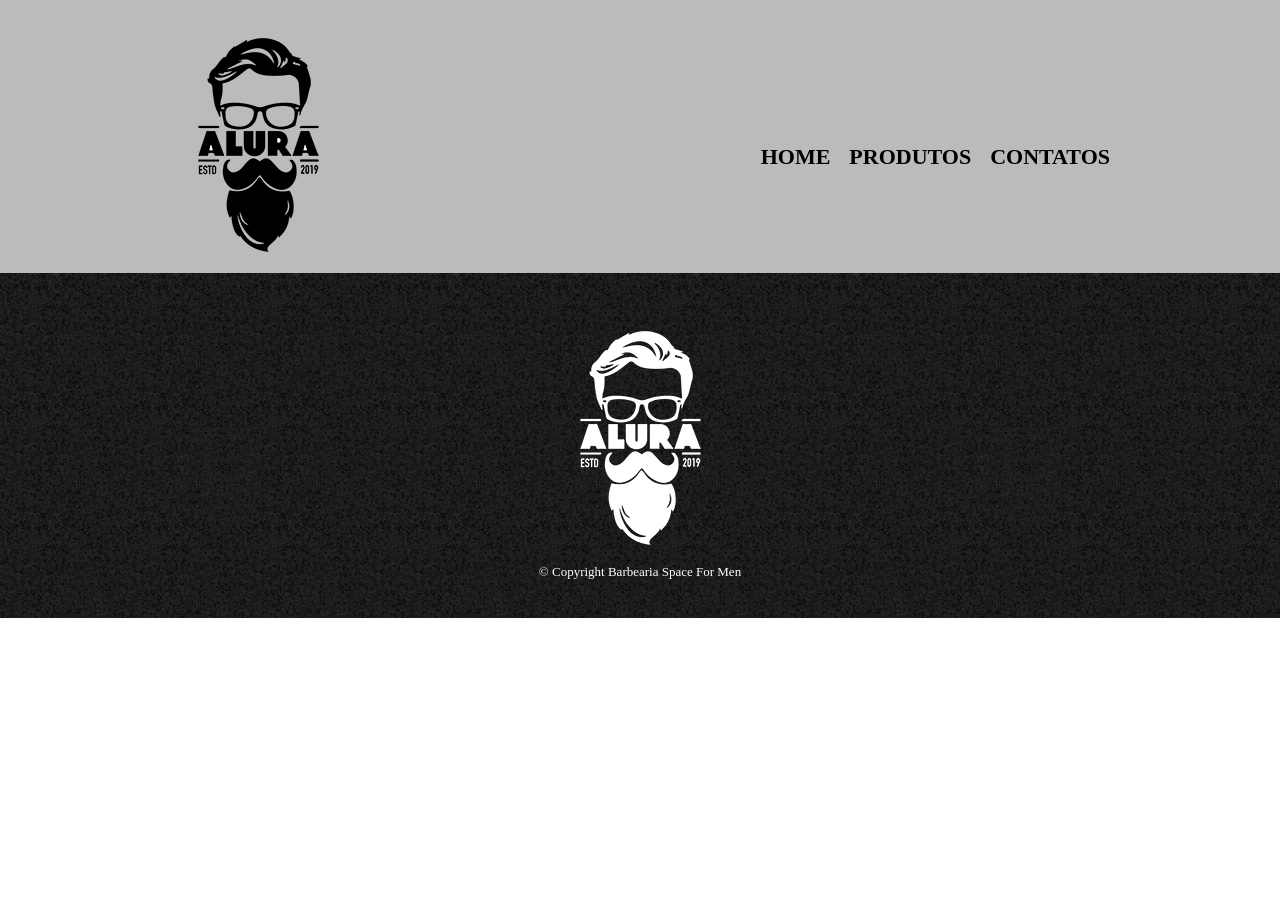
==== contatos.html @ 267e3c82 "atualização da aula" ====
<!DOCTYPE html>
<html lang="pt-br">
<head>
    <meta charset="UTF-8">
    <meta name="viewport" content="width=device-width, initial-scale=1.0">
    <title>Contatos - Barbearia Space For Men</title>
    <link rel="stylesheet" href="reset.css">
    <link rel="stylesheet" href="contato.css">
</head>
<body>
     <header>
        <div class="caixa">

            <h1><img src="./img/logo.png" alt="logo"></h1>
            <nav>
                <ul>

                    <li><a href="index.html">Home</a> </li>
                    <li><a href="produtos.html">Produtos</a> </li>
                    <li><a href="contatos.html">Contatos</a> </li>
                </ul>
        </div>
        </nav>

    </header>


  <footer>
        <img src="./img/logo-branco.png" alt="logo-branco">
        <p class="copy">&copy; Copyright Barbearia Space For Men</p>
    </footer>


</body>
</html>
---- contato.css ----
header{
    background-color: #bbbbbb;
    padding: 20px 0 0;
}
.caixa{
    width: 940px;
margin: 0 auto;
position: relative;
}

nav{
position: absolute;
top: 126px;
right: 0;
}

nav li{
    display: inline;
    margin: 0 0 0 15px;
}

nav a{
    text-transform: uppercase;
    color: #000000;
    font-weight: bold;
    font-size: 22px;
    text-decoration: none;
}
nav a:hover{
    color: #c78c19;
    text-decoration: underline;
}
footer{
    text-align: center;
    background-image: url(./img/bg.jpg);
    color: white;
    padding: 40px 0;
    font-size: 13px;
}
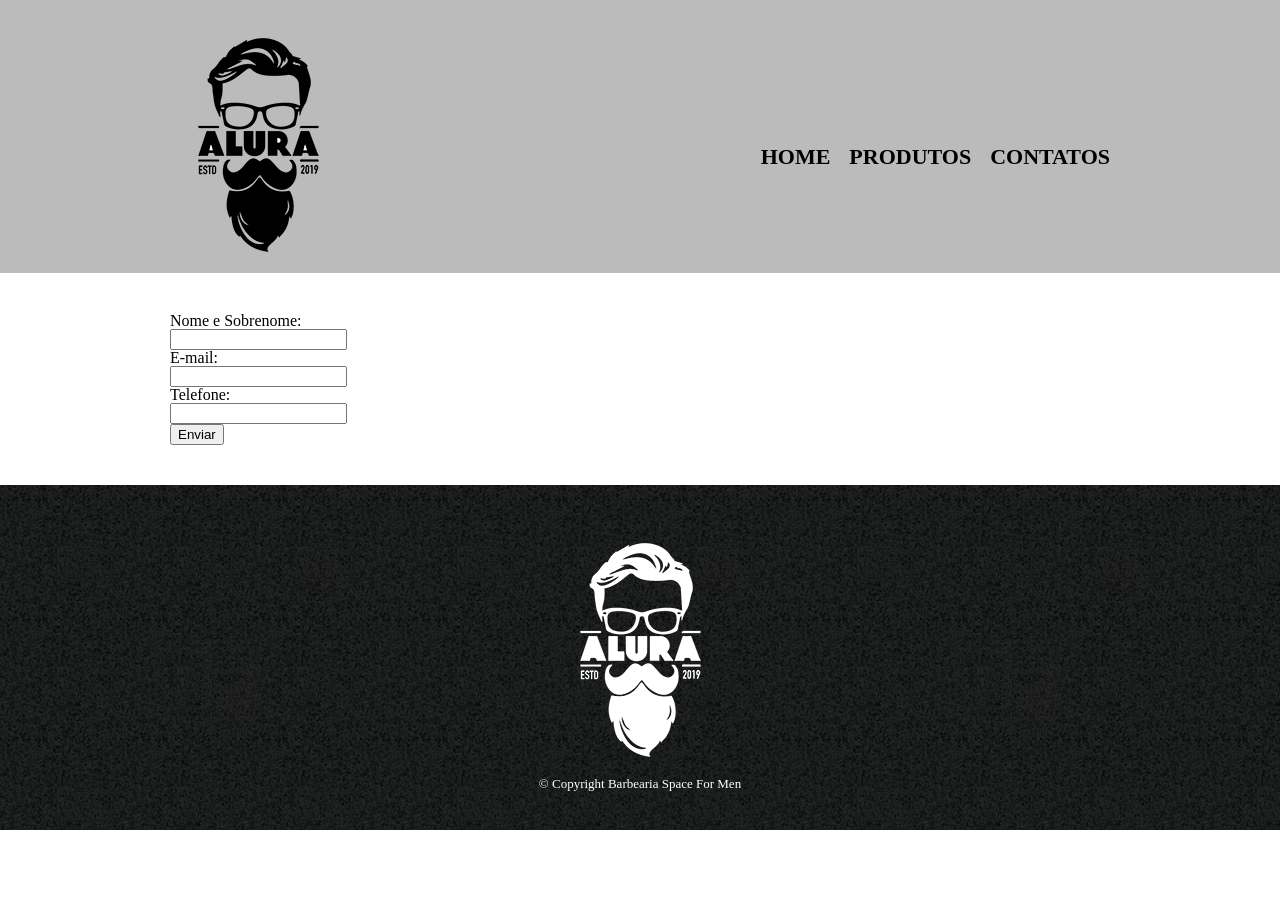
==== commit a8c195b0: "atualização da aula dia 14/09/26" ====
--- a/contatos.html
+++ b/contatos.html
@@ -1,5 +1,6 @@
 <!DOCTYPE html>
 <html lang="pt-br">
+
 <head>
     <meta charset="UTF-8">
     <meta name="viewport" content="width=device-width, initial-scale=1.0">
@@ -7,8 +8,9 @@
     <link rel="stylesheet" href="reset.css">
     <link rel="stylesheet" href="contato.css">
 </head>
+
 <body>
-     <header>
+    <header>
         <div class="caixa">
 
             <h1><img src="./img/logo.png" alt="logo"></h1>
@@ -24,12 +26,38 @@
 
     </header>
 
+    <main>
 
-  <footer>
+        <form action="">
+           <label for="nomesobrenome">Nome e Sobrenome:</label>
+            <input type="text" id="nomesobrenome">
+
+            <label for="email">E-mail:</label>
+            <input type="email" id="email">
+
+            <label for="tela" >Telefone:</label>
+            <input type="tela" id="tela">
+        
+            <input type="submit" value="Enviar">
+
+        </form>
+
+
+    </main>
+
+
+
+
+
+
+
+
+    <footer>
         <img src="./img/logo-branco.png" alt="logo-branco">
         <p class="copy">&copy; Copyright Barbearia Space For Men</p>
     </footer>
 
 
 </body>
+
 </html>
--- a/contato.css
+++ b/contato.css
@@ -30,6 +30,24 @@
     color: #c78c19;
     text-decoration: underline;
 }
+main{
+    width: 940px;
+    margin: 0 auto;
+}
+ form{
+    margin: 40px 0; 
+}
+
+form label{
+    display: block;
+ 
+}
+form input{
+    display: block;
+    
+}
+
+
 footer{
     text-align: center;
     background-image: url(./img/bg.jpg);
